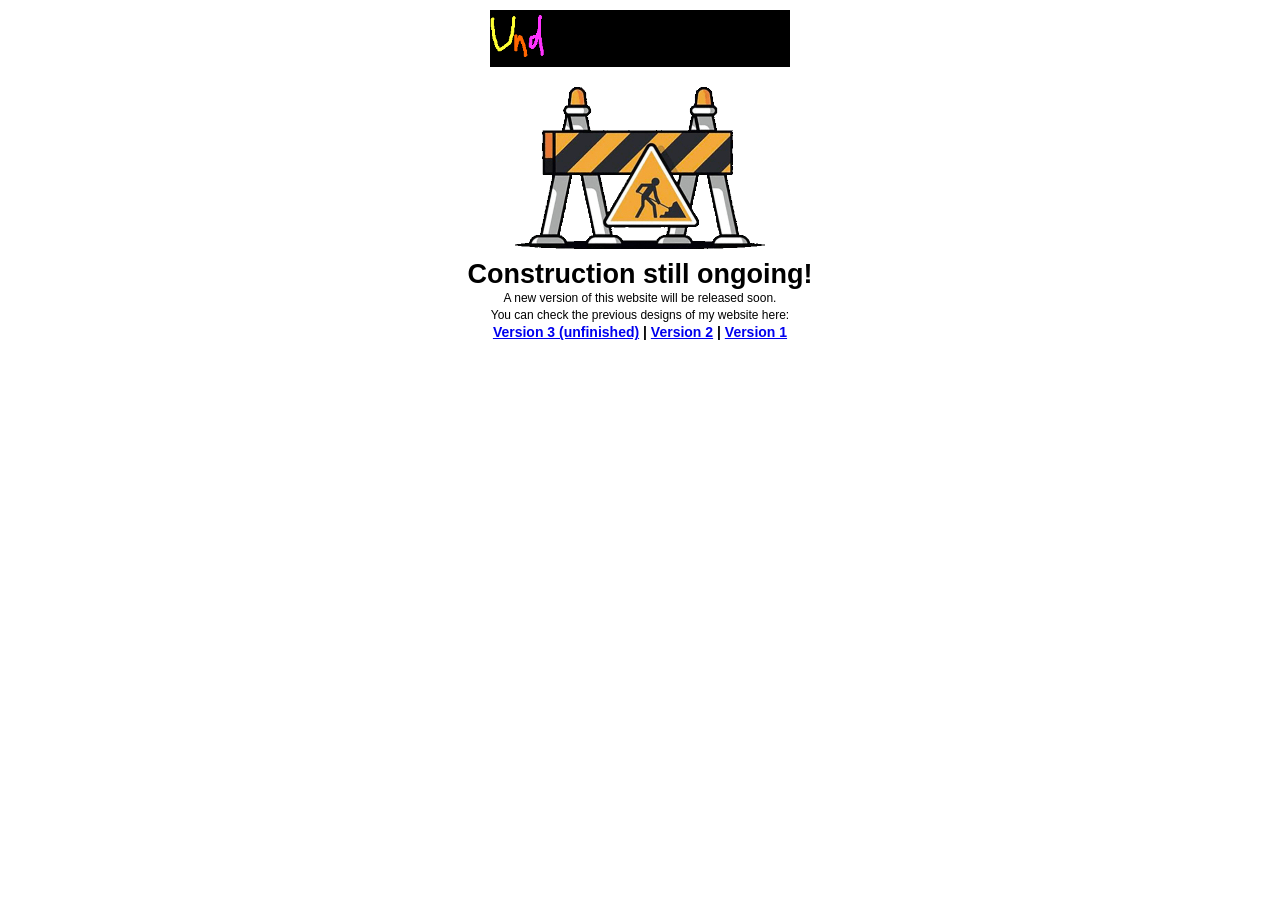
==== index.html @ f4f5caac "just a very minor fix" ====
<!DOCTYPE html>
<html lang="en">
<head>
  <meta charset="UTF-8">
  <meta name="viewport" content="width=device-width, initial-scale=1.0">
  <meta name="author" content="rain (bocharudo)">
  <meta name="description" content="17-year old Filipino web developer.">
  <meta name="robots" content="index, follow">
  <title>bocharudo - web developer</title>

  <!-- Favicon -->
  <link rel="icon" type="image/ico" href="./assets/icons/favicon.ico">

  <!-- Open Graph Metadata -->
  <meta property="og:type" content="website">
  <meta property="og:title" content="bocharudo - web developer">
  <meta property="og:description" content="I code on paper and create websites out of it.">
  <meta property="og:image" content="./assets/pfp/profile.jpg">
  <meta property="og:url" content="https://tenkyuu.dev">

  <!-- Twitter Card Metadata -->
  <meta name="twitter:card" content="summary_large_image">
  <style>
*,
::before,
::after {
  box-sizing: border-box;
  margin: 0;
  padding: 0;
}
html {
  font-size: 62.5%;
}
body {
  font-family: Arial, Helvetica, sans-serif;
  display: flex;
  flex-direction: column;
  align-items: center;
}
.container {
  text-align: center;
}
h1 {
  font-size: 2.7rem;
}
img {
  margin: 1rem;
}
p {
  font-size: 1.2rem;
  line-height: 1.7rem;
}
.links {
  font-weight: bold;
  font-size: 1.4rem;
}
  </style>
</head>
<body>
  <img src="assets/images/under-construction-text.gif" width="300">
  <img src="assets/images/under-construction.gif" width="250">
  <div class="container">
    <h1>Construction still ongoing!</h1>
    <p>A new version of this website will be released soon.</p>
    <p>You can check the previous designs of my website here:</p>
    <p class="links">
      <a href="https://tenkyuu.dev/legacy/v3/">Version 3 (unfinished)</a> | 
      <a href="https://tenkyuu.dev/legacy/v2/">Version 2</a> | 
      <a href="https://tenkyuu.dev/legacy/v1/">Version 1</a>
    </p>
  </div>
</body>
</html>
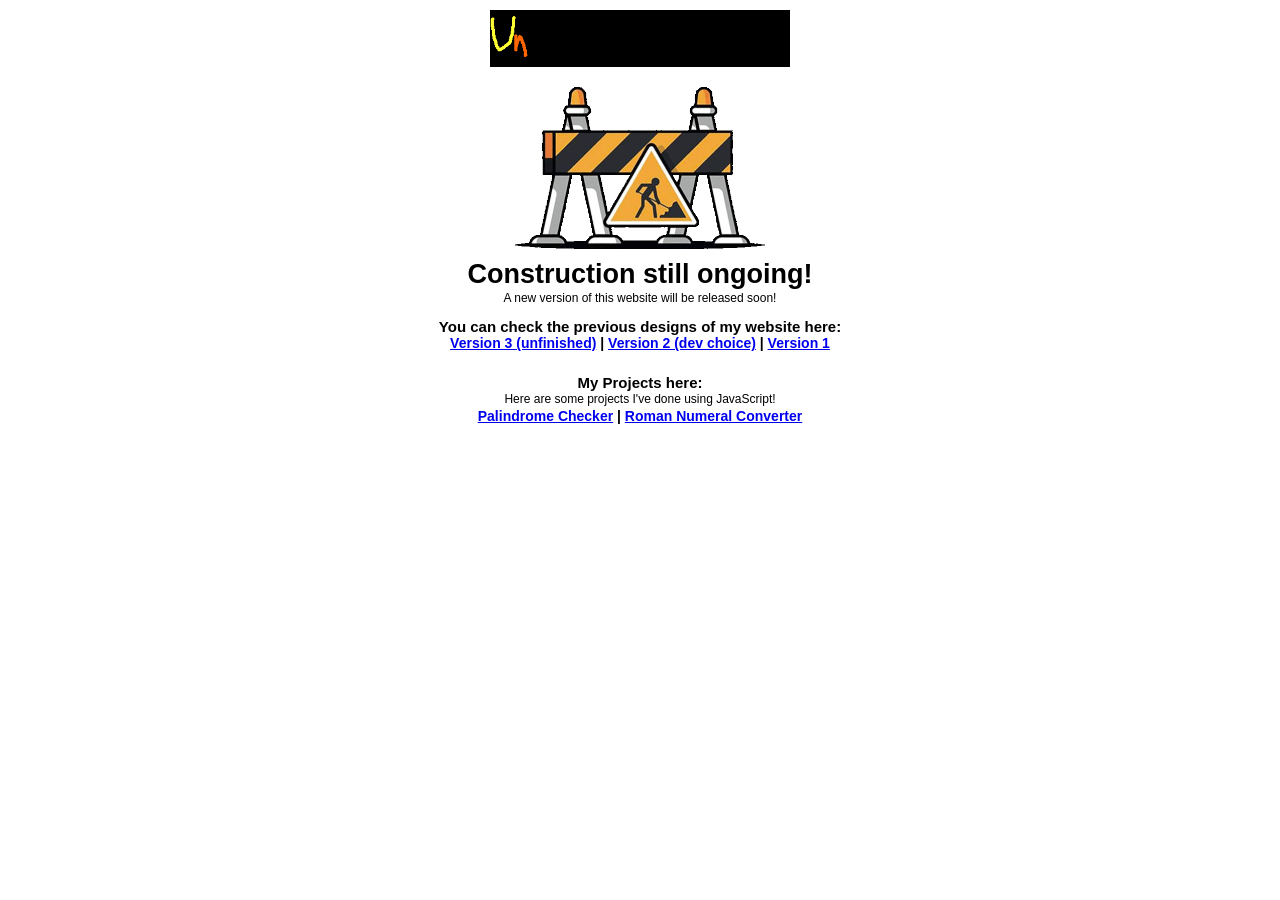
==== commit 4c9030ee: "updated the on construction page" ====
--- a/index.html
+++ b/index.html
@@ -61,12 +61,25 @@
   <img src="assets/images/under-construction.gif" width="250">
   <div class="container">
     <h1>Construction still ongoing!</h1>
-    <p>A new version of this website will be released soon.</p>
-    <p>You can check the previous designs of my website here:</p>
+    <p>A new version of this website will be released soon!</p>
+
+    <br>
+
+    <h2>You can check the previous designs of my website here:</h2>
     <p class="links">
       <a href="https://tenkyuu.dev/legacy/v3/">Version 3 (unfinished)</a> | 
-      <a href="https://tenkyuu.dev/legacy/v2/">Version 2</a> | 
+      <a href="https://tenkyuu.dev/legacy/v2/">Version 2 (dev choice)</a> | 
       <a href="https://tenkyuu.dev/legacy/v1/">Version 1</a>
+    </p>
+
+    <br>
+    <br>
+
+    <h2>My Projects here:</h2>
+    <p>Here are some projects I've done using JavaScript!</p>
+    <p class="links">
+      <a href="https://tenkyuu.dev/projects/palindrome-checker">Palindrome Checker</a> |
+      <a href="https://tenkyuu.dev/projects/roman-numeral-converter">Roman Numeral Converter</a>
     </p>
   </div>
 </body>
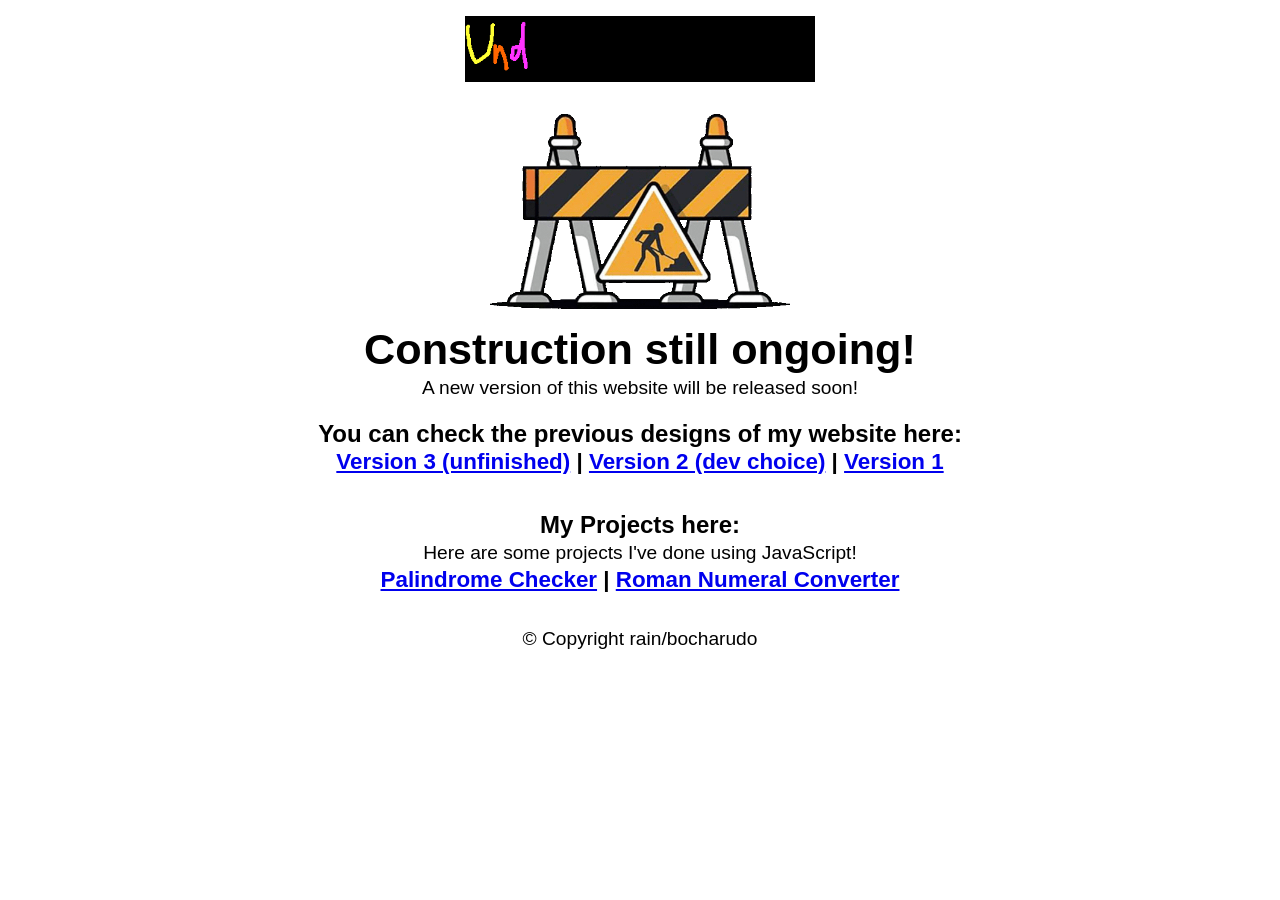
==== commit 5f371357: "increase font size" ====
--- a/index.html
+++ b/index.html
@@ -28,9 +28,6 @@
   margin: 0;
   padding: 0;
 }
-html {
-  font-size: 62.5%;
-}
 body {
   font-family: Arial, Helvetica, sans-serif;
   display: flex;
@@ -38,6 +35,14 @@
   align-items: center;
 }
 .container {
+  width: 90%;
+}
+.img-ctn {
+  display: flex;
+  flex-direction: column;
+  align-items: center;
+}
+.content-ctn {
   text-align: center;
 }
 h1 {
@@ -54,33 +59,44 @@
   font-weight: bold;
   font-size: 1.4rem;
 }
+footer {
+  margin-top: 2rem;
+}
   </style>
 </head>
 <body>
-  <img src="assets/images/under-construction-text.gif" width="300">
-  <img src="assets/images/under-construction.gif" width="250">
   <div class="container">
-    <h1>Construction still ongoing!</h1>
-    <p>A new version of this website will be released soon!</p>
+    <div class="img-ctn">
+      <img src="assets/images/under-construction-text.gif" width="350">
+      <img src="assets/images/under-construction.gif" width="300">
+    </div>
+    <div class="content-ctn">
+      <h1>Construction still ongoing!</h1>
+      <p>A new version of this website will be released soon!</p>
 
-    <br>
+      <br>
 
-    <h2>You can check the previous designs of my website here:</h2>
-    <p class="links">
-      <a href="https://tenkyuu.dev/legacy/v3/">Version 3 (unfinished)</a> | 
-      <a href="https://tenkyuu.dev/legacy/v2/">Version 2 (dev choice)</a> | 
-      <a href="https://tenkyuu.dev/legacy/v1/">Version 1</a>
-    </p>
+      <h2>You can check the previous designs of my website here:</h2>
+      <p class="links">
+        <a href="https://tenkyuu.dev/legacy/v3/">Version 3 (unfinished)</a> | 
+        <a href="https://tenkyuu.dev/legacy/v2/">Version 2 (dev choice)</a> | 
+        <a href="https://tenkyuu.dev/legacy/v1/">Version 1</a>
+      </p>
 
-    <br>
-    <br>
+      <br>
+      <br>
 
-    <h2>My Projects here:</h2>
-    <p>Here are some projects I've done using JavaScript!</p>
-    <p class="links">
-      <a href="https://tenkyuu.dev/projects/palindrome-checker">Palindrome Checker</a> |
-      <a href="https://tenkyuu.dev/projects/roman-numeral-converter">Roman Numeral Converter</a>
-    </p>
+      <h2>My Projects here:</h2>
+      <p>Here are some projects I've done using JavaScript!</p>
+      <p class="links">
+        <a href="https://tenkyuu.dev/projects/palindrome-checker">Palindrome Checker</a> |
+        <a href="https://tenkyuu.dev/projects/roman-numeral-converter">Roman Numeral Converter</a>
+      </p>
+    </div>
   </div>
 </body>
+
+<footer>
+  <p>&copy Copyright rain/bocharudo</p>
+</footer>
 </html>
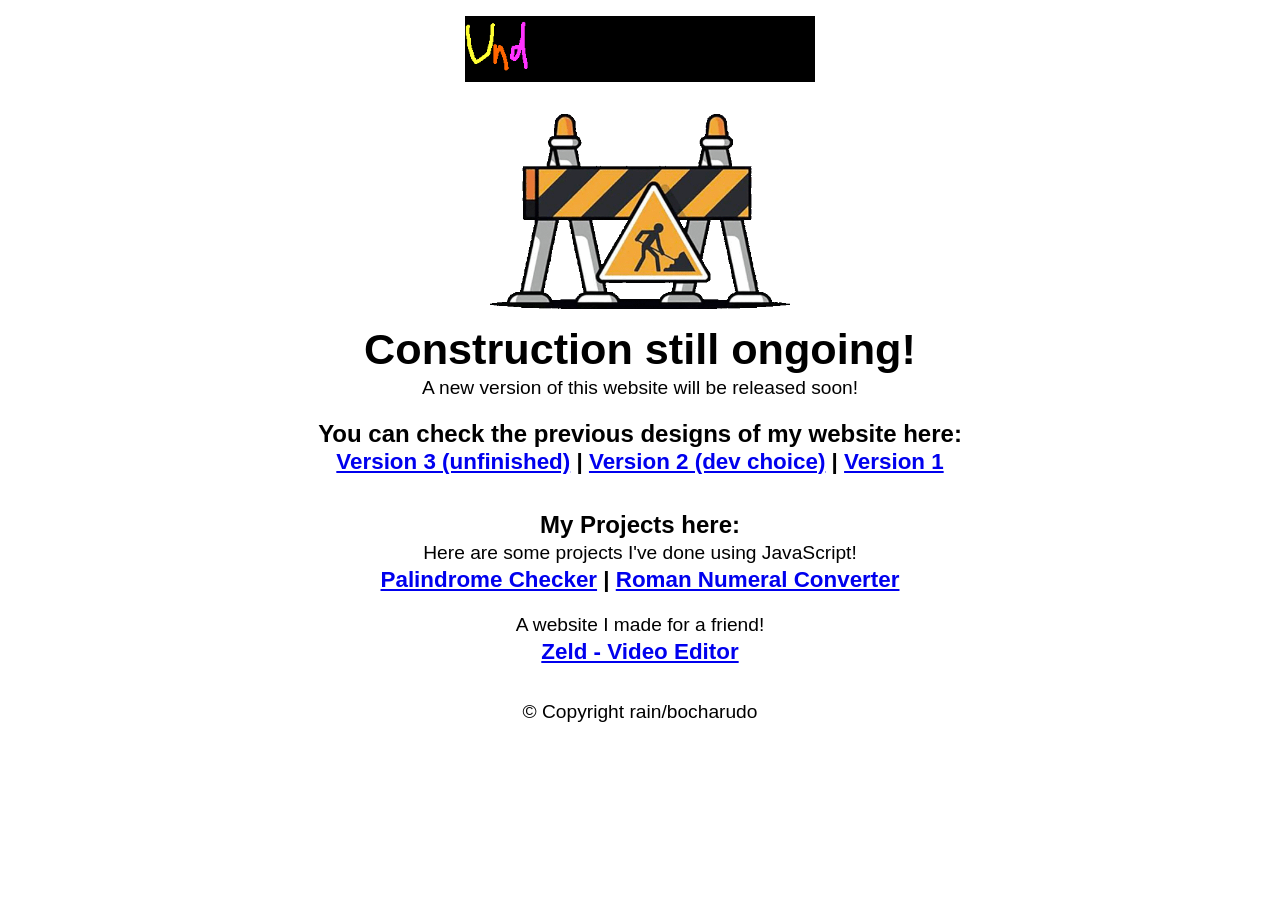
==== commit b5b6e41d: "added a project link" ====
--- a/index.html
+++ b/index.html
@@ -92,6 +92,13 @@
         <a href="https://tenkyuu.dev/projects/palindrome-checker">Palindrome Checker</a> |
         <a href="https://tenkyuu.dev/projects/roman-numeral-converter">Roman Numeral Converter</a>
       </p>
+
+      <br>
+
+      <p>A website I made for a friend!</p>
+      <p class="links">
+        <a href="https://zeld.pages.dev">Zeld - Video Editor</a>
+      </p>
     </div>
   </div>
 </body>
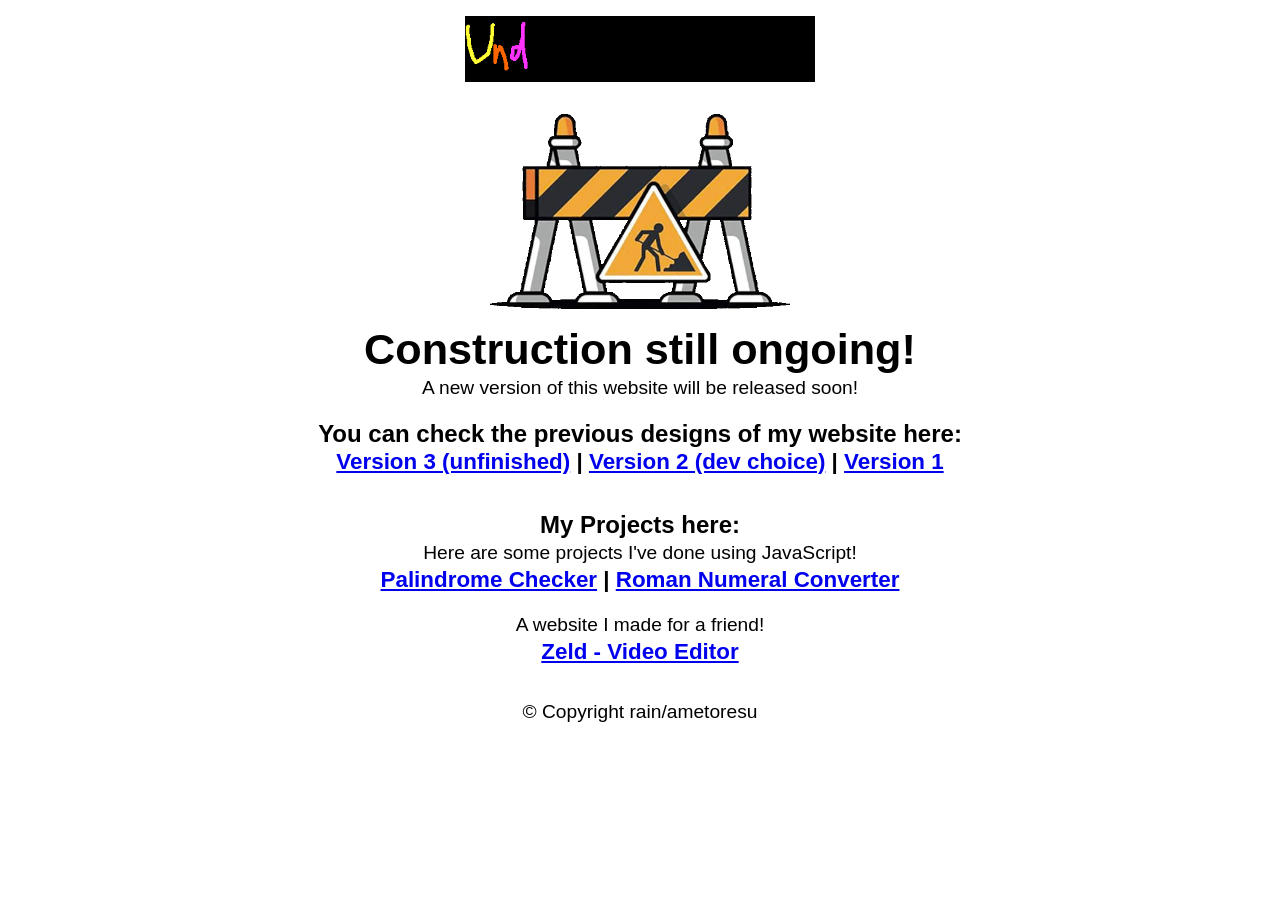
==== commit c9db6266: "fix 404 page and some changes in index" ====
--- a/index.html
+++ b/index.html
@@ -3,22 +3,16 @@
 <head>
   <meta charset="UTF-8">
   <meta name="viewport" content="width=device-width, initial-scale=1.0">
-  <meta name="author" content="rain (bocharudo)">
+  <meta name="author" content="rain (ametoresu)">
   <meta name="description" content="17-year old Filipino web developer.">
   <meta name="robots" content="index, follow">
   <title>bocharudo - web developer</title>
-
-  <!-- Favicon -->
-  <link rel="icon" type="image/ico" href="./assets/icons/favicon.ico">
-
-  <!-- Open Graph Metadata -->
+  <link rel="icon" type="image/ico" href="/assets/icons/favicon.ico">
   <meta property="og:type" content="website">
-  <meta property="og:title" content="bocharudo - web developer">
+  <meta property="og:title" content="ametoresu - web developer">
   <meta property="og:description" content="I code on paper and create websites out of it.">
-  <meta property="og:image" content="./assets/pfp/profile.jpg">
+  <meta property="og:image" content="/assets/pfp/profile.jpg">
   <meta property="og:url" content="https://tenkyuu.dev">
-
-  <!-- Twitter Card Metadata -->
   <meta name="twitter:card" content="summary_large_image">
   <style>
 *,
@@ -104,6 +98,6 @@
 </body>
 
 <footer>
-  <p>&copy Copyright rain/bocharudo</p>
+  <p>&copy Copyright rain/ametoresu</p>
 </footer>
 </html>
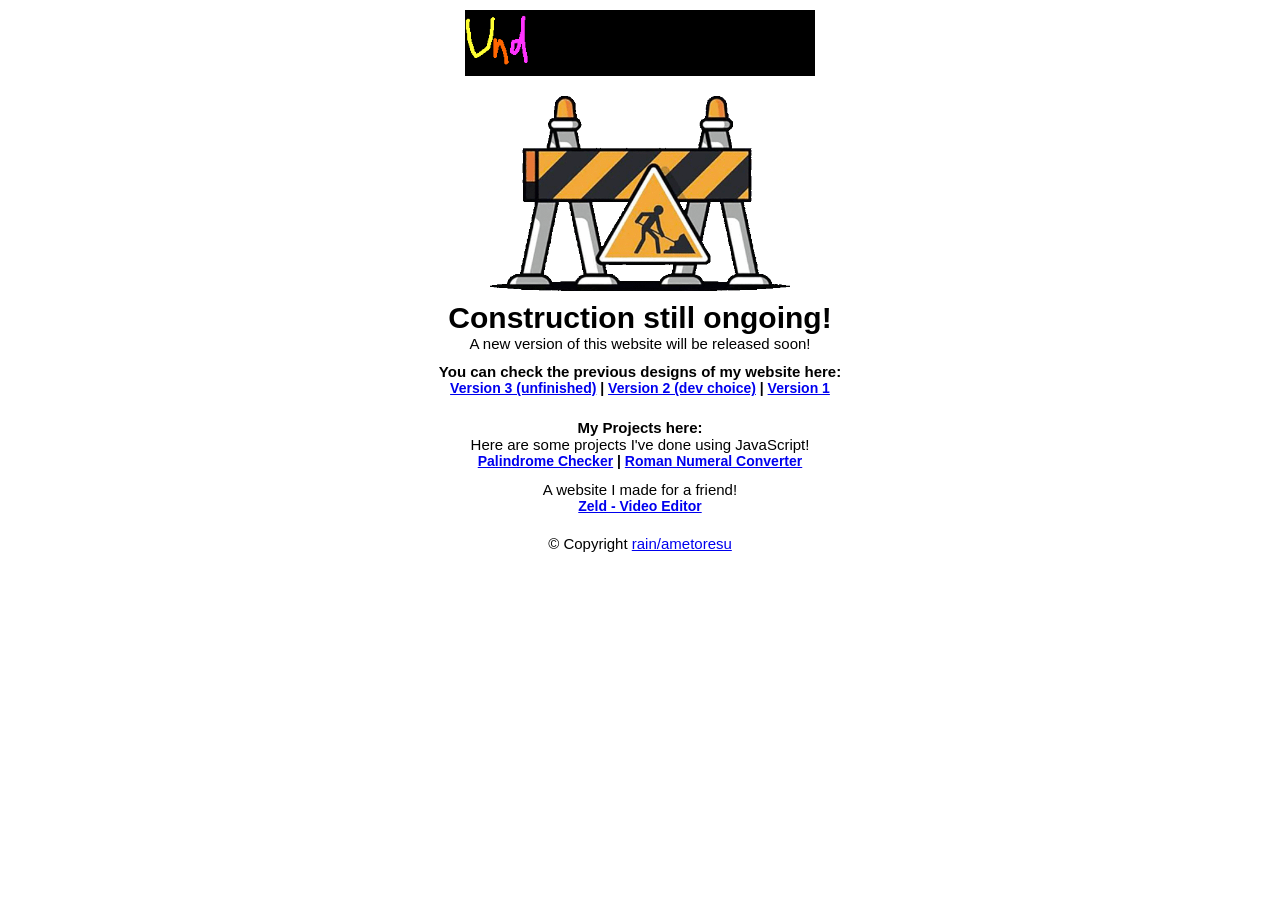
==== commit 29d9f70f: "fix font size" ====
--- a/index.html
+++ b/index.html
@@ -21,6 +21,9 @@
   box-sizing: border-box;
   margin: 0;
   padding: 0;
+}
+html {
+  font-size: 62.5%;
 }
 body {
   font-family: Arial, Helvetica, sans-serif;
@@ -55,6 +58,15 @@
 }
 footer {
   margin-top: 2rem;
+}
+
+@media only screen and (min-width: 768px) {
+  h1 {
+  font-size: 3rem;
+  }
+  p {
+  font-size: 1.5rem;
+  }
 }
   </style>
 </head>
@@ -98,6 +110,6 @@
 </body>
 
 <footer>
-  <p>&copy Copyright rain/ametoresu</p>
+  <p>&copy Copyright <a href="https://github.com/ametoresu">rain/ametoresu</a></p>
 </footer>
 </html>
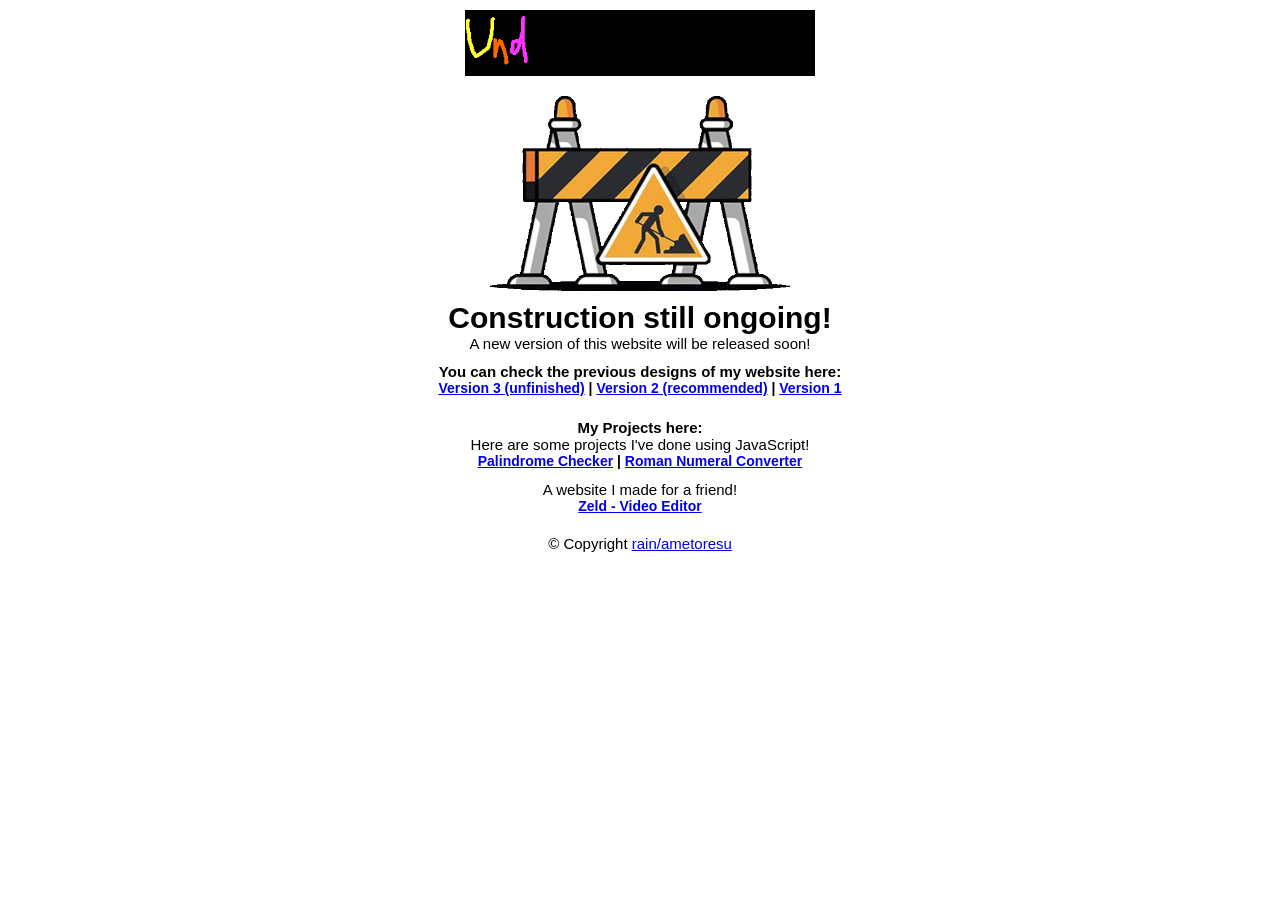
==== commit 9e7e1554: "test the username" ====
--- a/index.html
+++ b/index.html
@@ -6,7 +6,7 @@
   <meta name="author" content="rain (ametoresu)">
   <meta name="description" content="17-year old Filipino web developer.">
   <meta name="robots" content="index, follow">
-  <title>bocharudo - web developer</title>
+  <title>ametoresu - web developer</title>
   <link rel="icon" type="image/ico" href="/assets/icons/favicon.ico">
   <meta property="og:type" content="website">
   <meta property="og:title" content="ametoresu - web developer">
@@ -85,7 +85,7 @@
       <h2>You can check the previous designs of my website here:</h2>
       <p class="links">
         <a href="https://tenkyuu.dev/legacy/v3/">Version 3 (unfinished)</a> | 
-        <a href="https://tenkyuu.dev/legacy/v2/">Version 2 (dev choice)</a> | 
+        <a href="https://tenkyuu.dev/legacy/v2/">Version 2 (recommended)</a> | 
         <a href="https://tenkyuu.dev/legacy/v1/">Version 1</a>
       </p>
 
